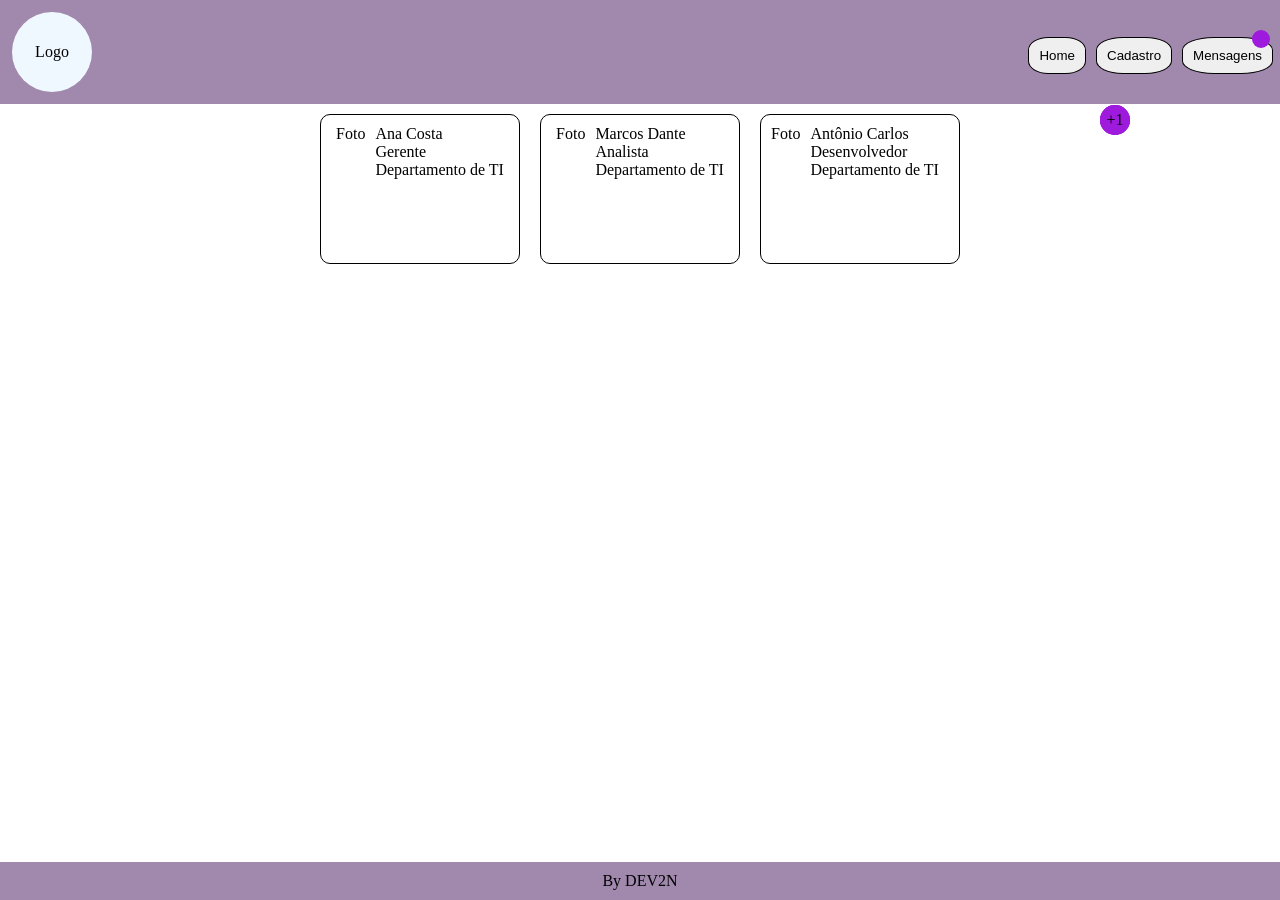
==== exercicio.html @ e9e9012b "quase funcionando, alterar notificações" ====
<!DOCTYPE html>
<html lang="pt-br">
<head>
    <meta charset="UTF-8">
    <meta name="viewport" content="width=device-width, initial-scale=1.0">
    <link rel="stylesheet" href="./exercicio.css">
    <title>Document</title>
</head>
<body>
    <div class="container">
    <header>
        <div class="logo">Logo</div>
        <nav>
            <div><button>Home</button></div>
            <div><button>Cadastro</button></div>
            <div>
                <button>Mensagens</button>
            <div class="notificacao"></div>
            </div>
        </nav>
    </header>

    <main>
        <div class="box">
            <p>Foto</p>
            <p>Ana Costa <br>Gerente <br>Departamento de TI</p>
            <div class="msg"></div>
        </div>
        <div class="box">
            <p>Foto</p>
            <p>Marcos Dante <br>Analista <br>Departamento de TI</p>
            <div class="msg"></div>
        </div>
        <div class="box">
            <p>Foto</p>
            <p>Antônio Carlos <br>Desenvolvedor <br>Departamento de TI
            <div class="msg">+1</div></p>
        </div>
    </main>
    </div>
    <footer><p>By DEV2N</p></footer>
    
</body>
</html>
---- exercicio.css ----
*{
    box-sizing: border-box;
    margin: 0;
    padding: 0;
    text-decoration: none;
}
body{
    height: 100dvh;
    width: 100dvw;
    display: flex; 
    flex-direction: column;    
}
nav{
    display: flex;
    margin-top: 30px;
}
header{
    background-color:#a188ad; 
    display: flex; 
    padding: 2px;
    justify-content: space-between;
}
.notificacao{
    background-color: #9e1adc;
    width: 18px;
    height: 18px;
    border-radius: 50%;
    position: absolute;
    top: 30px;
    right: 10px;
}
.logo{    
    height: 80px;
    width: 80px;
    margin: 10px;
    display: flex;
    text-align: center;
    justify-content: center;
    align-items: center;
    border-radius: 50%;
    background-color: aliceblue;
}
button{
    padding: 10px;
    margin: 5px;
    border-radius: 35%;
    border: 0.5px solid;
}
footer{
    padding: 10px;
    background-color:#a188ad;
    margin-top: auto;
    position:relative;
    align-items: center;
    justify-content: center;
    text-align: center;
}
.box{
    display: flex;
    justify-content: center;
    height: 150px;
    width: 200px;
    border: 1px solid;
    border-radius: 10px;
    padding: 10px;
    gap: 10px;
}
main{
    display: flex;
    flex: 1;
    flex-wrap: wrap;
    gap: 20px;
    padding: 10px;
    justify-content:center;
    align-items: center;  
    position: relative;  
}
.msg{
    display: flex;
    align-items: center;
    justify-content: center;
    text-align: center;
    padding: 15px;
    border-radius: 50px;
    height: 20px;
    width: 20px;
    background-color: #9e1adc;
    position: absolute;
    top: 1px;
    right: 150px;
}
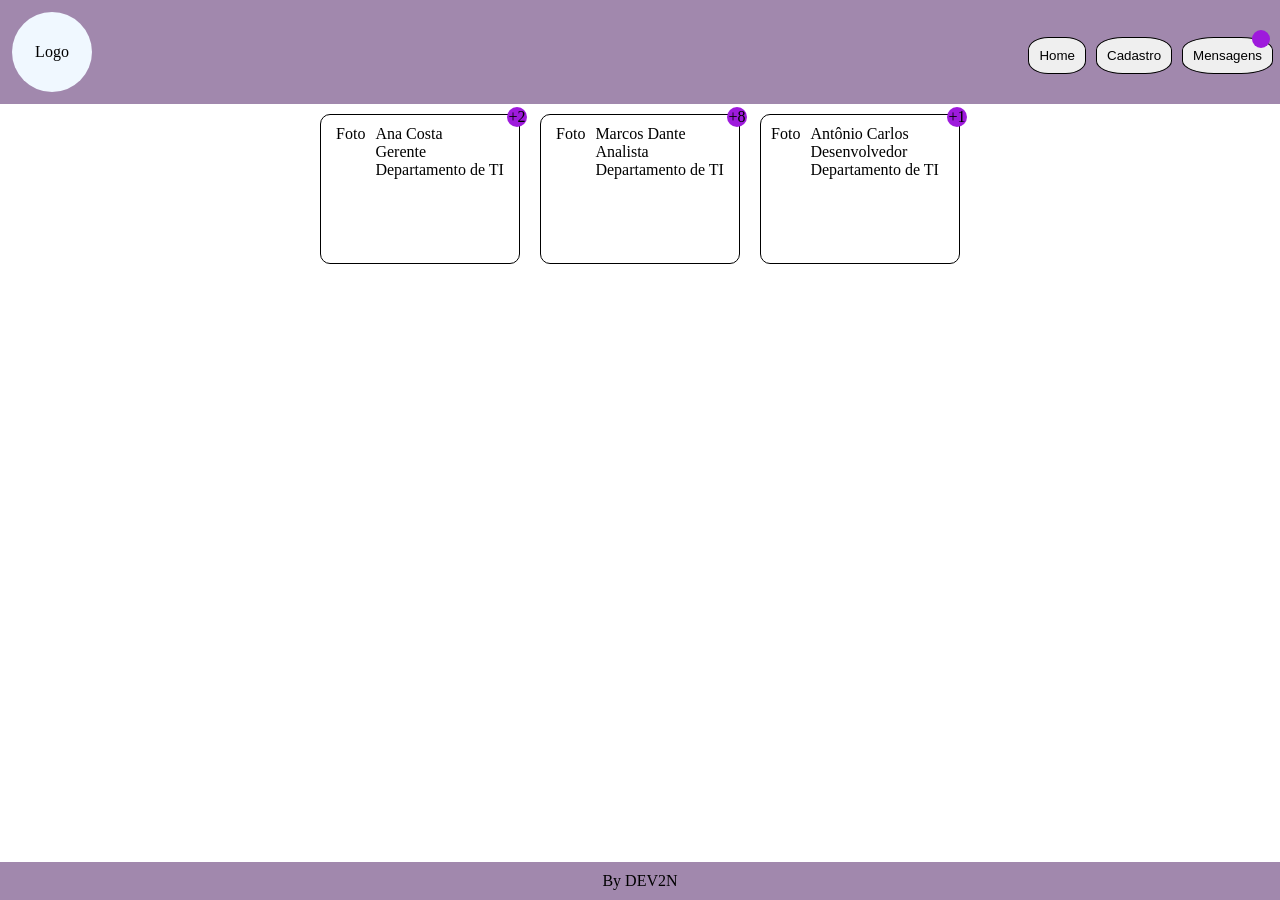
==== commit 3a99d737: "notificações aparecendo" ====
--- a/exercicio.html
+++ b/exercicio.html
@@ -24,12 +24,12 @@
         <div class="box">
             <p>Foto</p>
             <p>Ana Costa <br>Gerente <br>Departamento de TI</p>
-            <div class="msg"></div>
+            <div class="msg">+2</div>
         </div>
         <div class="box">
             <p>Foto</p>
             <p>Marcos Dante <br>Analista <br>Departamento de TI</p>
-            <div class="msg"></div>
+            <div class="msg">+8</div>
         </div>
         <div class="box">
             <p>Foto</p>
--- a/exercicio.css
+++ b/exercicio.css
@@ -57,6 +57,7 @@
 }
 .box{
     display: flex;
+    position: relative;
     justify-content: center;
     height: 150px;
     width: 200px;
@@ -73,19 +74,17 @@
     padding: 10px;
     justify-content:center;
     align-items: center;  
-    position: relative;  
 }
 .msg{
     display: flex;
     align-items: center;
     justify-content: center;
     text-align: center;
-    padding: 15px;
     border-radius: 50px;
     height: 20px;
     width: 20px;
     background-color: #9e1adc;
     position: absolute;
-    top: 1px;
-    right: 150px;
+    top: -8px;
+    right: -8px;
 }
